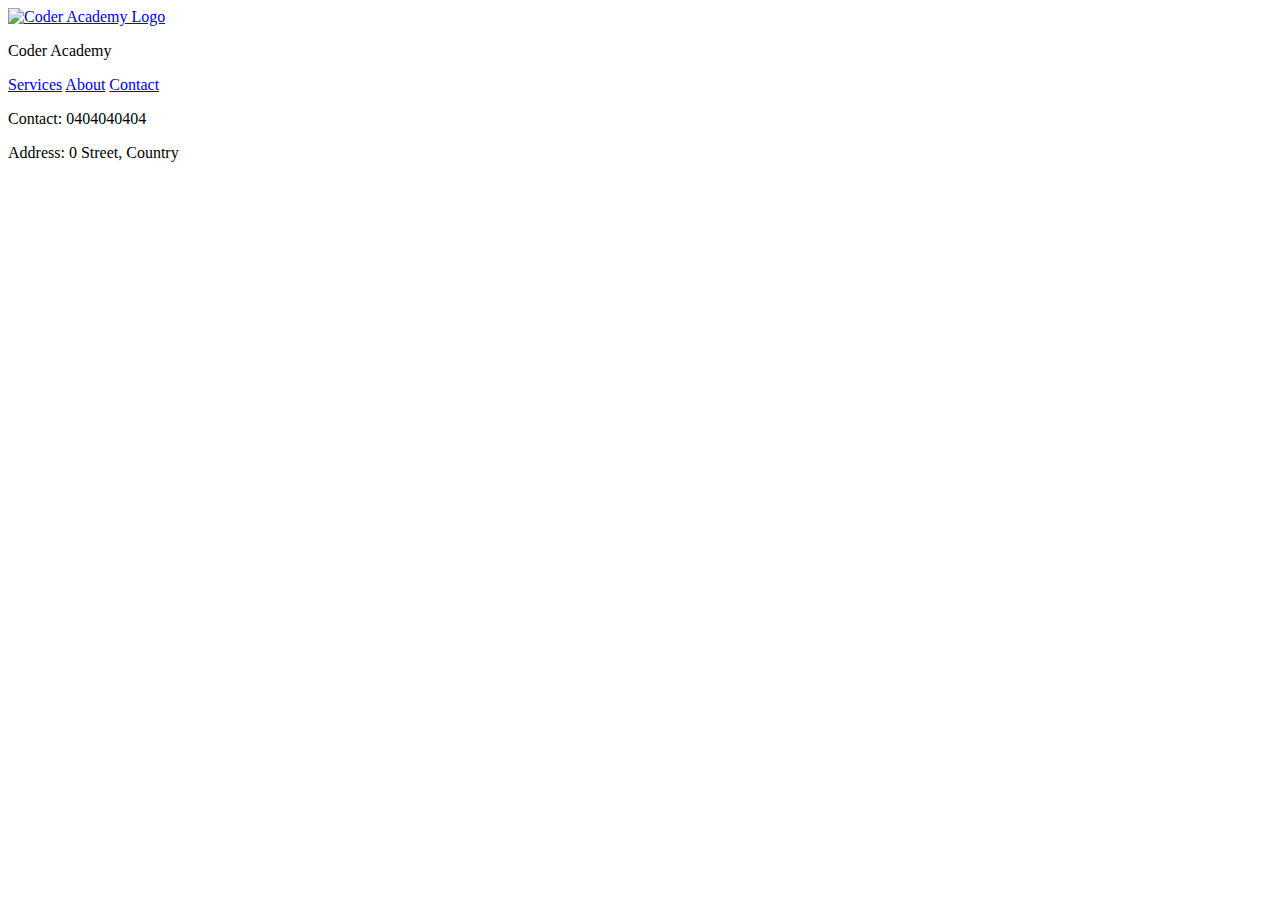
==== pages/about.html @ 5ccadaba "seventh commit" ====
<!DOCTYPE html>
<html lang="en">
    <head>
        <meta charset="UTF-8" />
        <meta name="viewport" content="width=device-width, initial-scale=1.0" />
        <title>Company Portfolio</title>
        <link rel="stylesheet" href="../styles/pages/about.css" />

        <link
            rel="stylesheet"
            href="https://cdnjs.cloudflare.com/ajax/libs/font-awesome/6.4.2/css/all.min.css"
            integrity="sha512-z3gLpd7yknf1YoNbCzqRKc4qyor8gaKU1qmn+CShxbuBusANI9QpRohGBreCFkKxLhei6S9CQXFEbbKuqLg0DA=="
            crossorigin="anonymous"
            referrerpolicy="no-referrer"
        />
    </head>
    <body>
        <header>
            <div class="logo-name">
                <a href="../index.html">
                    <img
                        src="https://nexted.com.au/wp-content/uploads/2023/07/CODR_Logo_Black-_-Green_RGB.png"
                        alt="Coder Academy Logo"
                    />
                </a>
                <p class="name">
                    <span class="coder-text">Coder</span>
                    <span class="academy-text">Academy</span>
                </p>
            </div>

            <nav id="nav-items">
                <a href="./services.html">Services</a>
                <a href="./about.html">About</a>
                <a href="./contact.html">Contact</a>
            </nav>
        </header>
        <main></main>
        <footer>
            <div class="social-media">
                <a href="https://www.facebook.com" target="_blank">
                    <i class="fa-brands fa-facebook"></i>
                </a>
                <a href="https://www.github.com" target="_blank">
                    <i class="fa-brands fa-github"></i>
                </a>
                <a href="https://www.linkedin.com" target="_blank">
                    <i class="fa-brands fa-linkedin"></i>
                </a>
            </div>
            <div class="info">
                <p>Contact: 0404040404</p>
                <p>Address: 0 Street, Country</p>
            </div>
        </footer>
    </body>
</html>
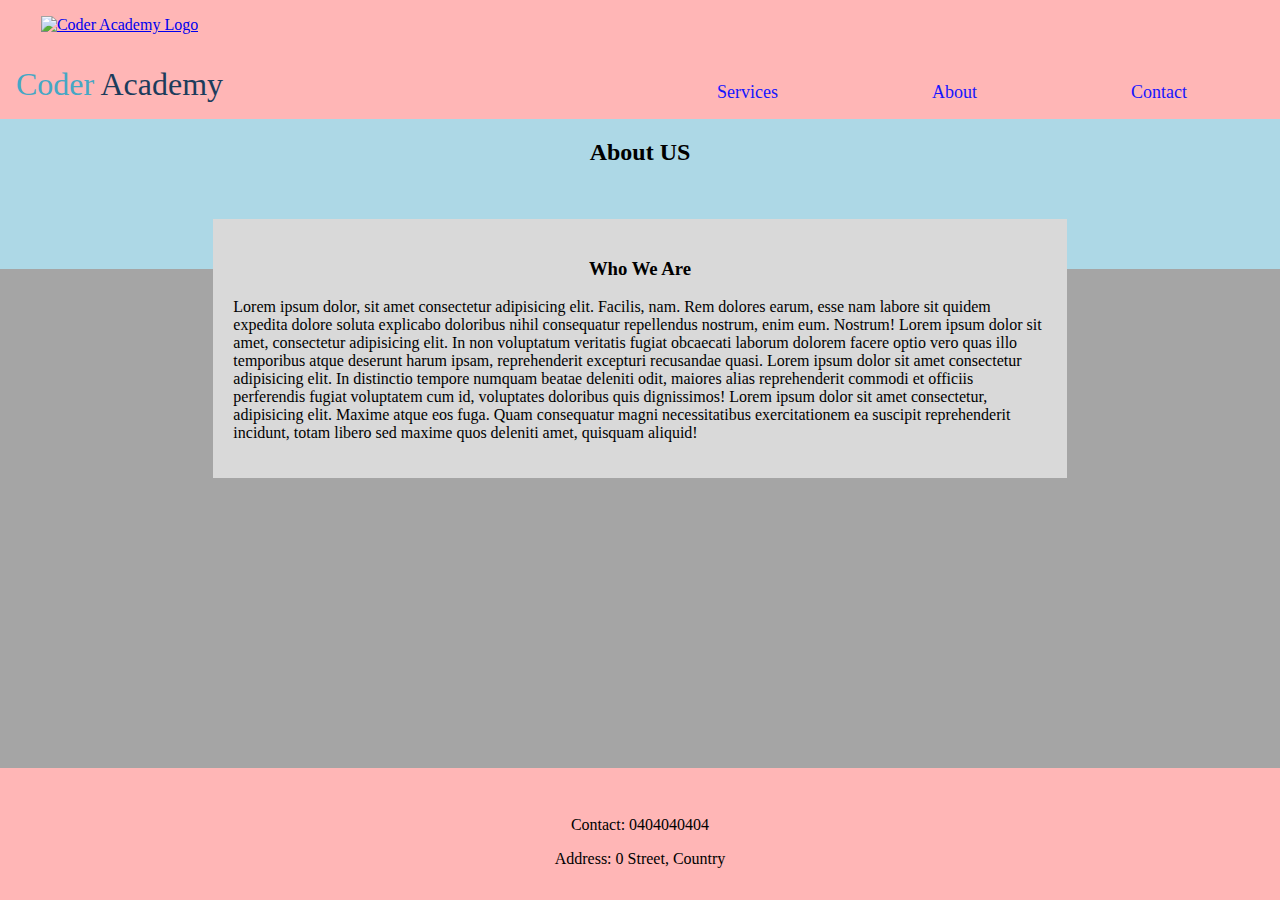
==== commit 46fa2f38: "tenth commit - add about page" ====
--- a/pages/about.html
+++ b/pages/about.html
@@ -6,6 +6,7 @@
         <title>Company Portfolio</title>
         <link rel="stylesheet" href="../styles/pages/about.css" />
 
+        <!-- Link for fontawesome -->
         <link
             rel="stylesheet"
             href="https://cdnjs.cloudflare.com/ajax/libs/font-awesome/6.4.2/css/all.min.css"
@@ -15,6 +16,7 @@
         />
     </head>
     <body>
+        <div>
         <header>
             <div class="logo-name">
                 <a href="../index.html">
@@ -35,7 +37,37 @@
                 <a href="./contact.html">Contact</a>
             </nav>
         </header>
-        <main></main>
+        <main>
+            <section>
+                <div class="heading">
+                    <h2>About US</h2>
+                </div>
+                <div class="description">
+                    <h3>Who We Are</h3>
+                    <p>
+                        Lorem ipsum dolor, sit amet consectetur adipisicing
+                        elit. Facilis, nam. Rem dolores earum, esse nam labore
+                        sit quidem expedita dolore soluta explicabo doloribus
+                        nihil consequatur repellendus nostrum, enim eum.
+                        Nostrum! Lorem ipsum dolor sit amet, consectetur
+                        adipisicing elit. In non voluptatum veritatis fugiat
+                        obcaecati laborum dolorem facere optio vero quas illo
+                        temporibus atque deserunt harum ipsam, reprehenderit
+                        excepturi recusandae quasi. Lorem ipsum dolor sit amet
+                        consectetur adipisicing elit. In distinctio tempore
+                        numquam beatae deleniti odit, maiores alias
+                        reprehenderit commodi et officiis perferendis fugiat
+                        voluptatem cum id, voluptates doloribus quis
+                        dignissimos! Lorem ipsum dolor sit amet consectetur,
+                        adipisicing elit. Maxime atque eos fuga. Quam
+                        consequatur magni necessitatibus exercitationem ea
+                        suscipit reprehenderit incidunt, totam libero sed maxime
+                        quos deleniti amet, quisquam aliquid!
+                    </p>
+                </div>
+            </section>
+        </main>
+        </div>
         <footer>
             <div class="social-media">
                 <a href="https://www.facebook.com" target="_blank">
--- a/styles/pages/about.css
+++ b/styles/pages/about.css
@@ -0,0 +1,99 @@
+header {
+  background-color: #ffb6b6;
+  padding: 16px;
+  text-align: center;
+}
+@media screen and (max-width: 600px) {
+  header .logo-name {
+    margin-bottom: 48px;
+  }
+}
+header .logo-name img {
+  width: 100px;
+}
+header .logo-name .name {
+  font-size: 32px;
+}
+header .logo-name .name .coder-text {
+  color: #45a7c5;
+}
+header .logo-name .name .academy-text {
+  color: #1c3c5c;
+}
+header #nav-items {
+  display: flex;
+  justify-content: space-around;
+  font-size: 18px;
+}
+header #nav-items a {
+  text-decoration: none;
+  color: rgb(21, 21, 255);
+}
+
+@media screen and (min-width: 600px) {
+  header {
+    display: flex;
+    align-items: flex-end;
+    justify-content: space-between;
+  }
+  header .logo-name .name {
+    margin-bottom: 0;
+  }
+  header #nav-items {
+    width: 50%;
+  }
+}
+footer {
+  background-color: #ffb6b6;
+  padding: 16px;
+  text-align: center;
+}
+footer .social-media {
+  display: flex;
+  justify-content: space-around;
+  margin-bottom: 32px;
+}
+footer .social-media a i {
+  color: rgba(22, 21, 21, 0.664);
+  font-size: 24px;
+}
+footer .social-media .info {
+  color: rgba(22, 21, 21, 0.664);
+}
+
+@media screen and (min-width: 600px) {
+  footer .social-media {
+    width: 50%;
+    margin-left: auto;
+    margin-right: auto;
+  }
+}
+body {
+  margin: 0;
+  background-color: #a5a5a5;
+  min-height: 100vh;
+  display: flex;
+  flex-direction: column;
+  justify-content: space-between;
+}
+
+main section {
+  display: grid;
+  grid-template-columns: 1fr 4fr 1fr;
+  grid-template-rows: 100px 50px 1fr;
+}
+main .heading {
+  background-color: lightblue;
+  text-align: center;
+  grid-column: 1/-1;
+  grid-row: 1/3;
+}
+main .description {
+  background-color: #d9d9d9;
+  padding: 20px;
+  grid-row: 2/-1;
+  grid-column: 2/3;
+}
+main .description h3 {
+  text-align: center;
+}/*# sourceMappingURL=about.css.map */